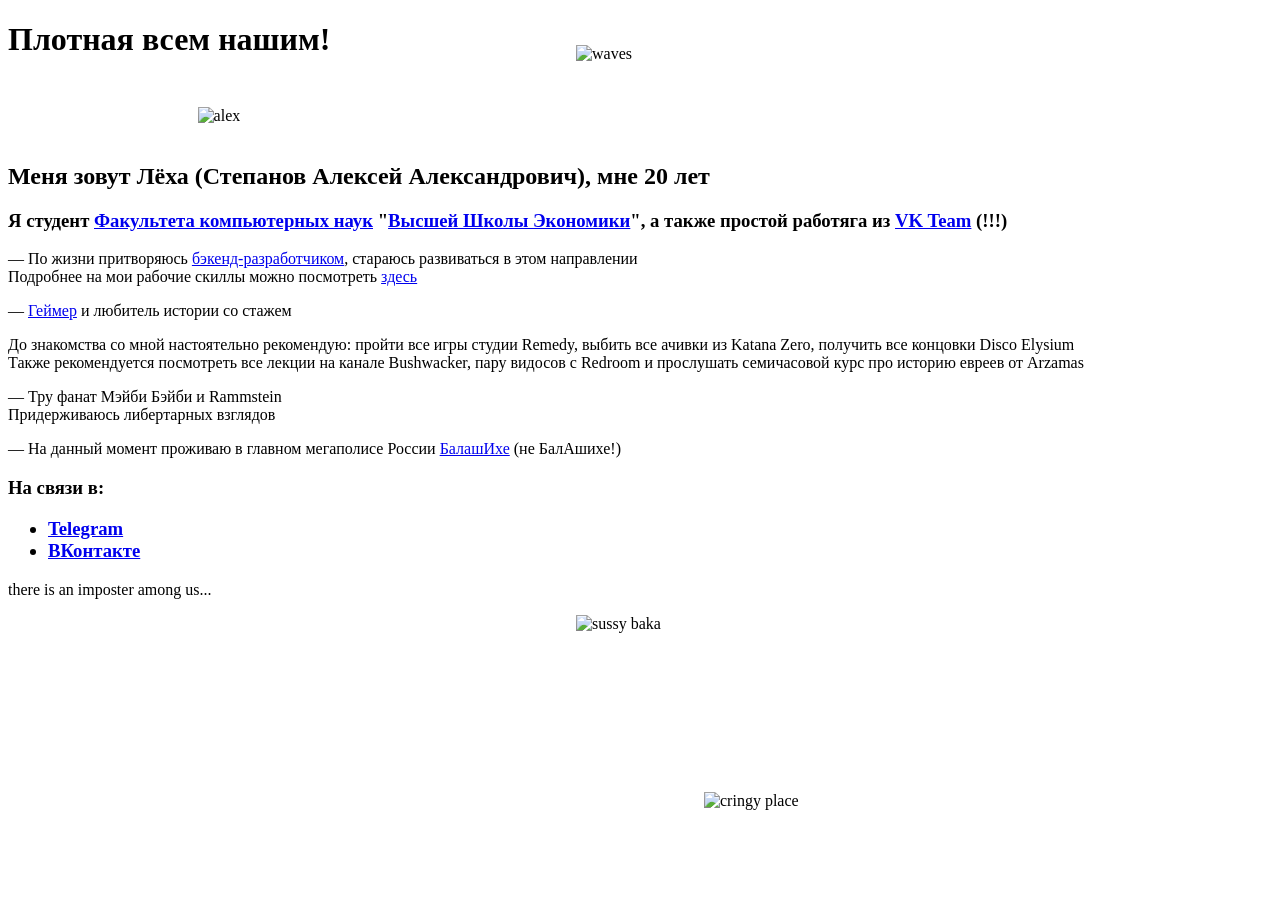
==== ui/views/me.html @ a2884822 "Basic implementation" ====
<!DOCTYPE html>
<html>
    <head>
        <meta name="viewport" content="width=device-width, initial-scale=1.0">
        <title>aleksey stepanov</title>
        <meta name="title" content="Алексей Степанов">
        <meta name="description" content="Студент бэкендер из Балашихи / Москвы">
        <link rel="stylesheet" href="static/my.css" type='text/css'>
        <link rel='stylesheet' href='https://fonts.googleapis.com/css?family=Merriweather' type='text/css'>
        
        <link rel="icon" href="static/img/512.png" type="image/png"/>
    </head>

    <body>
        <header>
            <h1>Плотная всем нашим!</h1>
        </header>

        <div class="pics" 
        style="background-image: url(static/img/noise.gif);">
            <img src="static/img/ocean.gif" 
            style="
            position: absolute;
            top: 5vh;
            left: 45%;
            max-width: 45%;"
            alt="waves"/>
            <img src="static/img/hse.gif" 
            style="
            position: absolute;
            bottom: 10vh;
            left: 55%;
            max-width: 35%;"
            alt="cringy place"/>
            <img src="static/img/me.jpg" 
            style="
            position: relative;
            margin-top: 5vh;
            bottom: 2vh;
            left: 15%;
            width: 40%;"
            alt="alex"/>
        </div>

        <main>
            <header>
                <h2>Меня зовут Лёха (Степанов Алексей Александрович), мне 20 лет</h2>
            </header>

            <p>
                <h3>
                    Я студент <a href="https://cs.hse.ru/">Факультета компьютерных наук</a> "<a href="https://hse.ru/">Высшей Школы Экономики</a>", 
                    а также простой работяга из <a href="https://team.vk.company/company/">VK Team</a> (!!!)
                </h3>
            </p>
            <p>
                — По жизни притворяюсь <a href="https://github.com/famusovsky">бэкенд-разработчиком</a>, стараюсь развиваться в этом направлении
                <br>
                Подробнее на мои рабочие скиллы можно посмотреть <a href="https://bit.ly/alexeystepanov-cv">здесь</a>
            </p>
            <p>
                — <a href="https://steamcommunity.com/id/famusovsky">Геймер</a> и любитель истории со стажем
            </p>
            <p>
                До знакомства со мной настоятельно рекомендую: пройти все игры студии Remedy, выбить все ачивки из Katana Zero, получить все концовки Disco Elysium
                <br>
                Также рекомендуется посмотреть все лекции на канале Bushwacker, пару видосов с Redroom и прослушать семичасовой курс про историю евреев от Arzamas
            <p>
                — Тру фанат Мэйби Бэйби и Rammstein
                <br>
                Придерживаюсь либертарных взглядов
            </p>
            <p>
                — На данный момент проживаю в главном мегаполисе России <a href="https://g.co/kgs/dL7zNhf">БалашИхе</a> (не БалАшихе!)
            </p>
            <p>
                <h3>
                    На связи в:
                    <ul>
                    <li><a href="https://t.me/famusovsky">Telegram</a></li>
                    <li><a href="https://vk.com/famusovsky">ВКонтакте</a></li>
                    </ul>
                </h3>
            </p>
        </main>

        <footer>
            <p>there is an imposter among us...</p>
            <img src="static/img/sussy.gif" alt="sussy baka"
                style="position: absolute;
                left: 45%;
                right: 45%;
                max-height: 5rem;"/>
        </footer>
    </body>
</html>
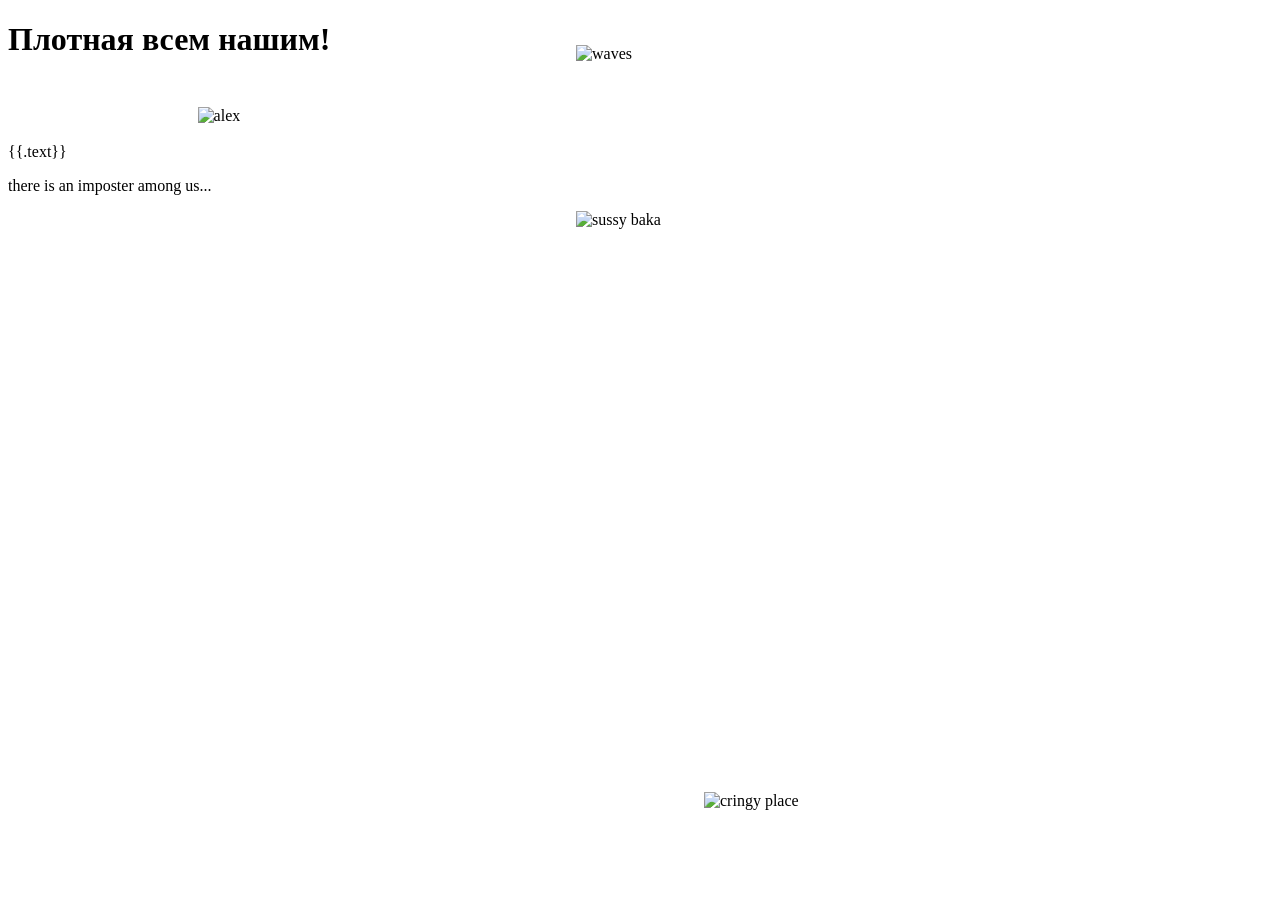
==== commit 28efc50e: "Added functionality to edit main page text" ====
--- a/ui/views/me.html
+++ b/ui/views/me.html
@@ -43,45 +43,7 @@
         </div>
 
         <main>
-            <header>
-                <h2>Меня зовут Лёха (Степанов Алексей Александрович), мне 20 лет</h2>
-            </header>
-
-            <p>
-                <h3>
-                    Я студент <a href="https://cs.hse.ru/">Факультета компьютерных наук</a> "<a href="https://hse.ru/">Высшей Школы Экономики</a>", 
-                    а также простой работяга из <a href="https://team.vk.company/company/">VK Team</a> (!!!)
-                </h3>
-            </p>
-            <p>
-                — По жизни притворяюсь <a href="https://github.com/famusovsky">бэкенд-разработчиком</a>, стараюсь развиваться в этом направлении
-                <br>
-                Подробнее на мои рабочие скиллы можно посмотреть <a href="https://bit.ly/alexeystepanov-cv">здесь</a>
-            </p>
-            <p>
-                — <a href="https://steamcommunity.com/id/famusovsky">Геймер</a> и любитель истории со стажем
-            </p>
-            <p>
-                До знакомства со мной настоятельно рекомендую: пройти все игры студии Remedy, выбить все ачивки из Katana Zero, получить все концовки Disco Elysium
-                <br>
-                Также рекомендуется посмотреть все лекции на канале Bushwacker, пару видосов с Redroom и прослушать семичасовой курс про историю евреев от Arzamas
-            <p>
-                — Тру фанат Мэйби Бэйби и Rammstein
-                <br>
-                Придерживаюсь либертарных взглядов
-            </p>
-            <p>
-                — На данный момент проживаю в главном мегаполисе России <a href="https://g.co/kgs/dL7zNhf">БалашИхе</a> (не БалАшихе!)
-            </p>
-            <p>
-                <h3>
-                    На связи в:
-                    <ul>
-                    <li><a href="https://t.me/famusovsky">Telegram</a></li>
-                    <li><a href="https://vk.com/famusovsky">ВКонтакте</a></li>
-                    </ul>
-                </h3>
-            </p>
+            {{.text}}
         </main>
 
         <footer>
